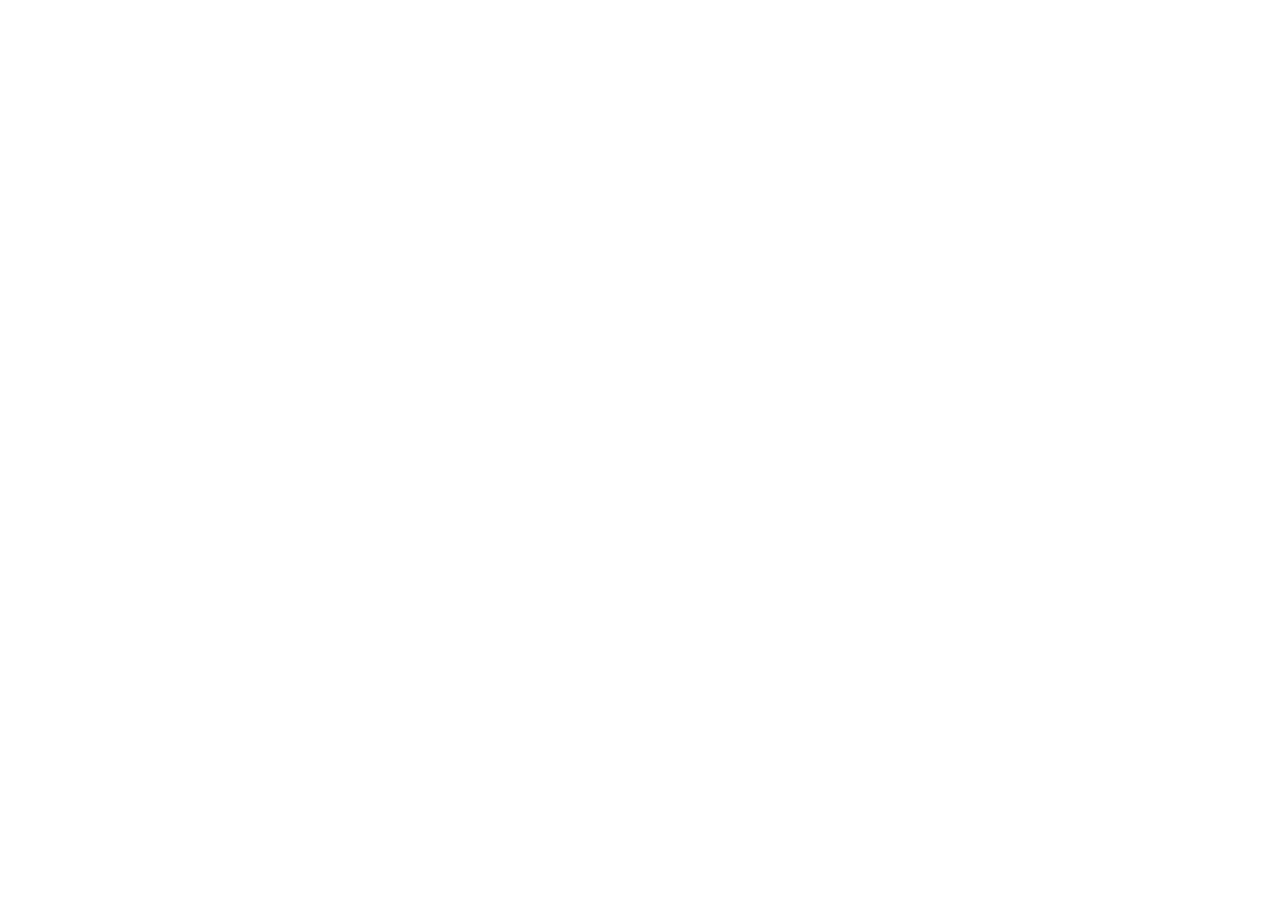
==== segundaSemana/index.html @ 15e1dbec "Iniciando o projeto" ====
<!DOCTYPE html>
<html lang="en">
<head>
    <meta charset="UTF-8">
    <meta name="viewport" content="width=device-width, initial-scale=1.0">
    <title>Semana 2</title>
</head>
<body>
    
</body>
</html>
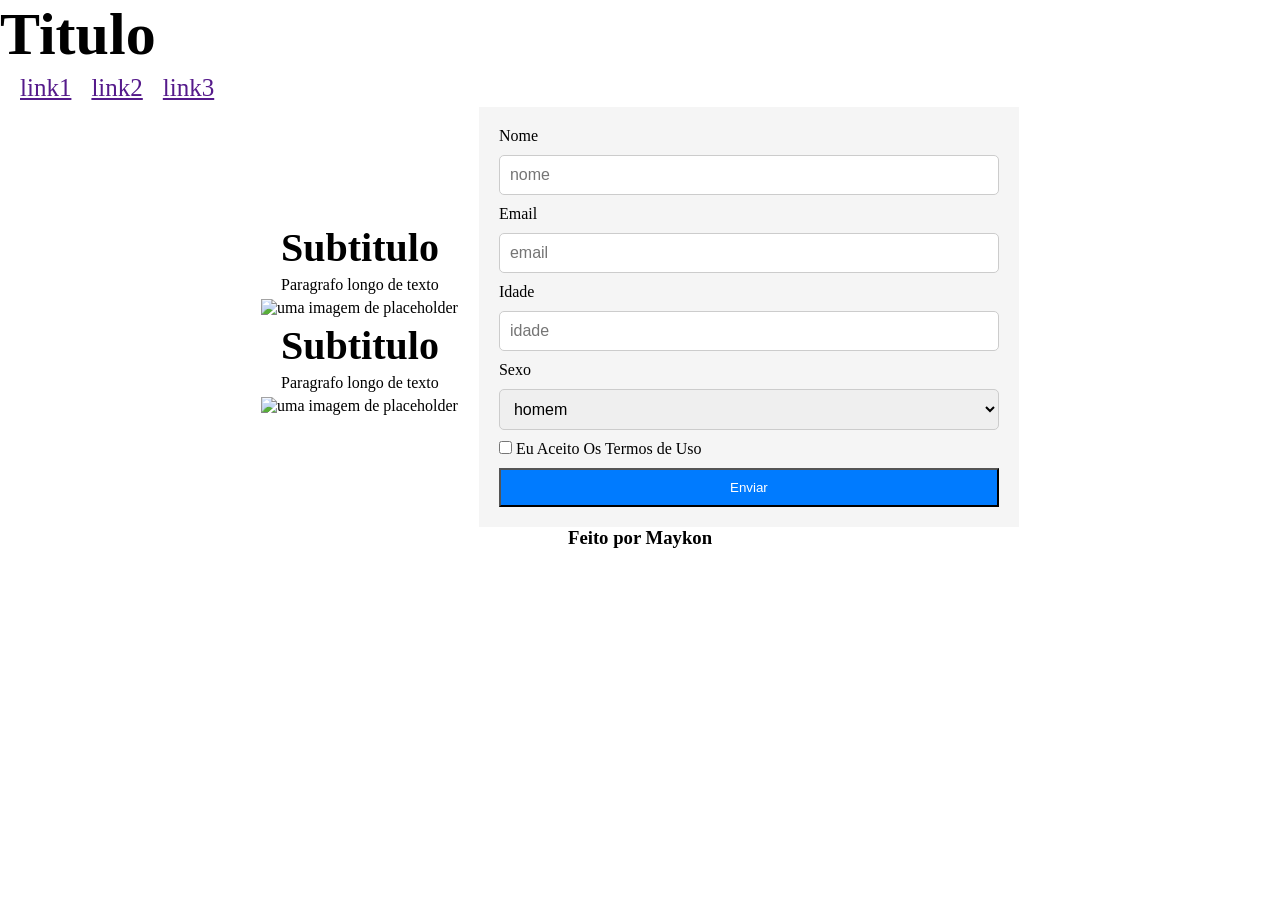
==== commit 3ae9d0b8: "Envio da segunda semana" ====
--- a/segundaSemana/index.html
+++ b/segundaSemana/index.html
@@ -1,11 +1,61 @@
 <!DOCTYPE html>
-<html lang="en">
+<html lang="pt-BR">
 <head>
     <meta charset="UTF-8">
     <meta name="viewport" content="width=device-width, initial-scale=1.0">
+    <link rel="stylesheet" href="style.css">
     <title>Semana 2</title>
 </head>
 <body>
-    
+    <header>
+        <h1>Titulo</h1>
+    </header>
+    <nav>
+        <a href="">link1</a>
+        <a href="">link2</a>
+        <a href="">link3</a>
+    </nav>
+    <div class="container">
+        <main>
+        <article>
+            <h2>Subtitulo</h2>
+            <p>Paragrafo longo de texto</p>
+            <img src="https://imgs.search.brave.com/bpR3rkzw_qY2y4ekY5X07rHr1hUXG-1cCFtsnahrxRQ/rs:fit:860:0:0:0/g:ce/aHR0cHM6Ly9sb3Jl/bWlwc3VtLmltZ2l4/Lm5ldC81aVRRZDNK/Y0M1ZTA3MDN6Qk1u/eE43L2VmMWE1Njkw/YzQ4MTNlNzE3MzEx/NzFiZDc1YTQzZGQ2/L3BsYWNlaG9sZGVy/cy5kZXYtMTI4MHg3/MjAucG5nP3c9MTky/MCZxPTYwJmF1dG89/Zm9ybWF0LGNvbXBy/ZXNz" alt="uma imagem de placeholder">
+        </article>
+        <article>
+            <h2>Subtitulo</h2>
+            <p>Paragrafo longo de texto</p>
+            <img src="https://imgs.search.brave.com/bpR3rkzw_qY2y4ekY5X07rHr1hUXG-1cCFtsnahrxRQ/rs:fit:860:0:0:0/g:ce/aHR0cHM6Ly9sb3Jl/bWlwc3VtLmltZ2l4/Lm5ldC81aVRRZDNK/Y0M1ZTA3MDN6Qk1u/eE43L2VmMWE1Njkw/YzQ4MTNlNzE3MzEx/NzFiZDc1YTQzZGQ2/L3BsYWNlaG9sZGVy/cy5kZXYtMTI4MHg3/MjAucG5nP3c9MTky/MCZxPTYwJmF1dG89/Zm9ybWF0LGNvbXBy/ZXNz" alt="uma imagem de placeholder">
+        </article>
+    </main>
+    <aside>
+        <form action="/" method="get">
+            <label for="nome">Nome</label>
+            <input type="text" placeholder="nome" minlength="3" id="nome">
+
+            <label for="email">Email</label>
+            <input type="email" name="email" id="email" placeholder="email" 
+            minlength="18" maxlength="120">
+
+            <label for="idade">Idade</label>
+            <input type="number" id="idade" placeholder="idade" min="18" max="120">
+            
+            <label for="selecao">Sexo</label>
+            <select name="selecao" id="selecao">
+                <option value="homem">homem</option>
+                <option value="mulher">mulher</option>
+                <option value="other">Prefiro não responder</option>
+            </select>
+            <div>
+                <input type="checkbox" name="termos" id="termos">
+                <label for="termos">Eu Aceito Os Termos de Uso</label>
+            </div>
+            <button type="submit">Enviar</button>
+        </form>
+    </aside>
+    </div>
+    <footer>
+        <h3>Feito por Maykon</h3>
+    </footer>
 </body>
 </html>
--- a/segundaSemana/style.css
+++ b/segundaSemana/style.css
@@ -0,0 +1,72 @@
+*{
+    margin: 0;
+    padding: 0;
+}
+
+aside {
+    width: 500px;
+    max-width: 600px;
+    padding: 20px;
+    background-color: #f5f5f5;
+}
+
+form {
+    display: flex;
+    flex-direction: column;
+    gap: 10px;
+}
+
+input,
+select {
+    padding: 10px;
+    border: 1px solid #ccc;
+    border-radius: 5px;
+    font-size: 16px;
+}
+
+button {
+    background-color: #007bff;
+    color: white;
+    padding: 10px;
+    cursor: pointer;
+}
+
+button:hover {
+    background-color: #0056b3;
+}
+
+h1{
+    font-size: 60px;
+}
+
+nav{
+    display: flex;
+    gap: 20px;
+    margin: 5px 20px;
+}
+
+nav a{
+    font-size: 25px;
+}
+
+h2{
+    font-size: 40px;
+    margin: 5px 20px;
+}
+
+p{
+    margin: 5px 20px;
+}
+
+.container{
+    display: flex;
+    align-items: center;
+    gap: 20px;
+    justify-content: center;
+}
+
+footer{
+    display: flex;
+    align-items: center;
+    justify-content: center;
+}
